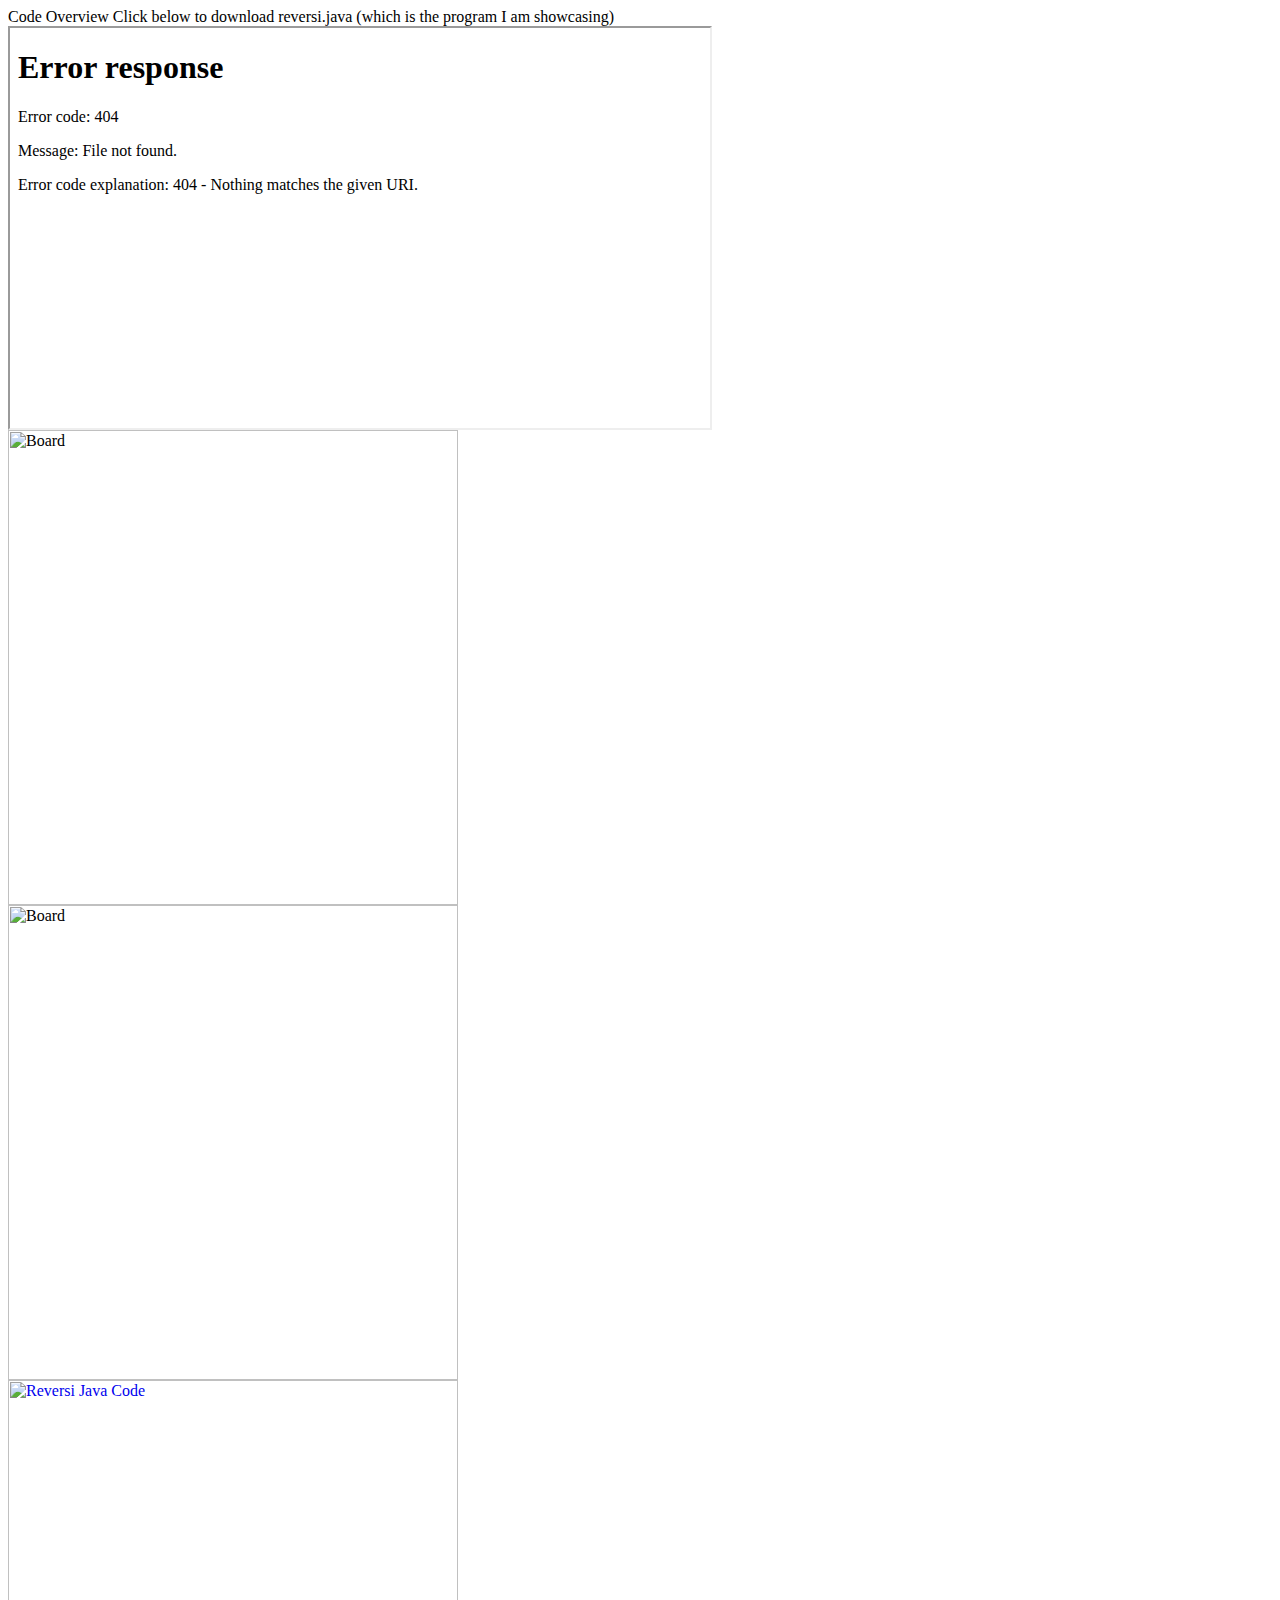
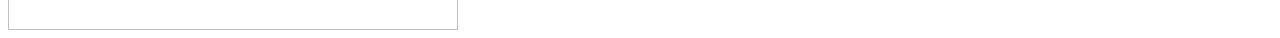
==== code.html @ 4d9885de "Add files via upload" ====
<html>
<header><link rel="stylesheet" href="css/styles.css"></header>

<body>
<p3>Code Overview</p3>
<p6>Click below to download reversi.java (which is the program I am showcasing)</p6>
<div id="frame2">
<iframe width="700" height="400" src="videos/codeOverview.mp4" >
</iframe></div>

<div id = "pic3">
<img src="pictures/codePic1.jpg" alt="Board" width="450" height="475"></div>

<div id = "pic4">
<img src="pictures/codePic2.jpg" alt="Board" width="450" height="475"></div>

<div id = "download">
<a href="reversiCode/reversi.java" download>
  <img src="pictures/downloadButton.jpg" alt="Reversi Java Code" width="450" height="250">
</a>
</div>
</body>
</html>
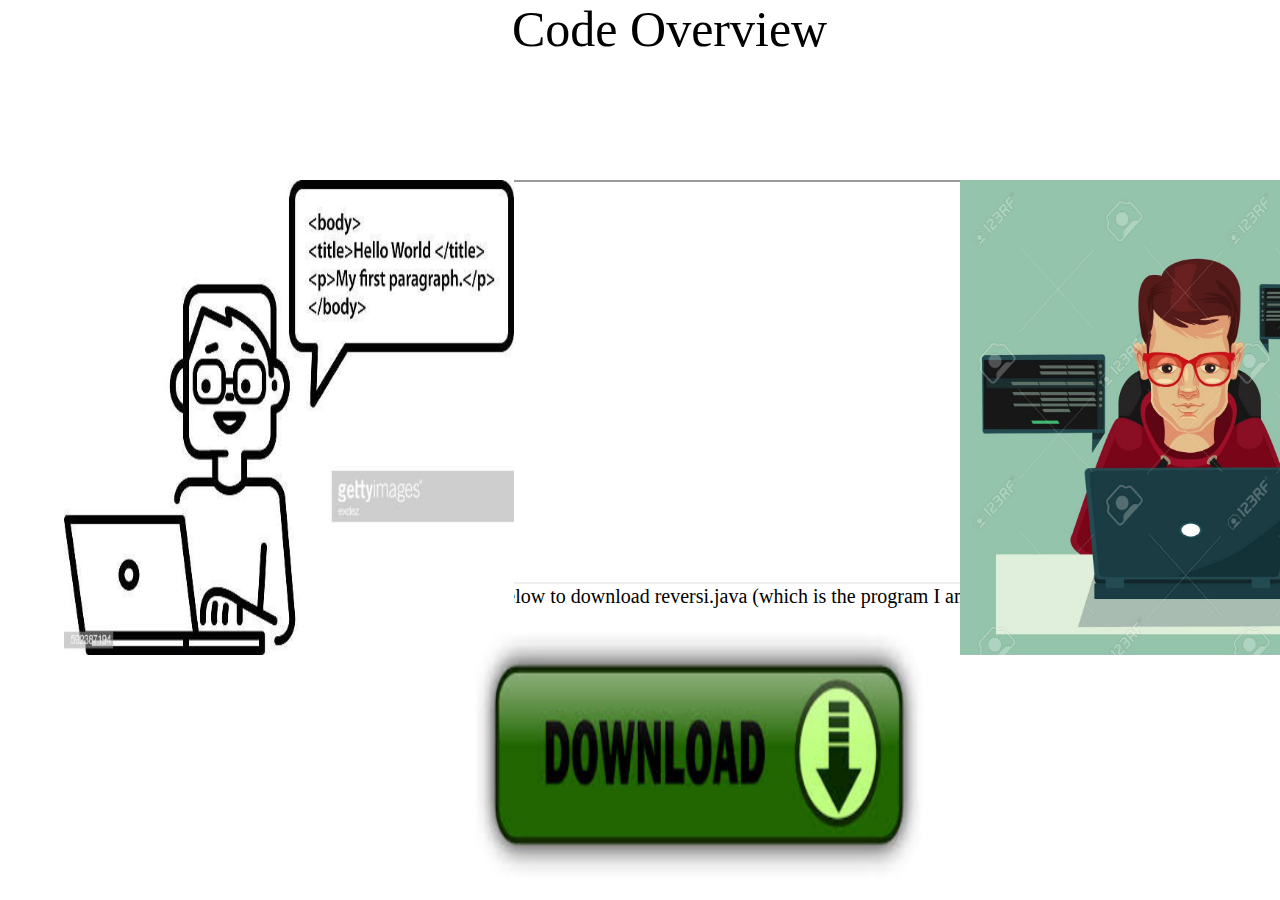
==== commit 2ff462e0: "Update code.html" ====
--- a/code.html
+++ b/code.html
@@ -5,7 +5,7 @@
 <p3>Code Overview</p3>
 <p6>Click below to download reversi.java (which is the program I am showcasing)</p6>
 <div id="frame2">
-<iframe width="700" height="400" src="videos/codeOverview.mp4" >
+<iframe width="700" height="400" src="https://www.youtube.com/embed/ODFKrXoSWFo" >
 </iframe></div>
 
 <div id = "pic3">
@@ -20,4 +20,4 @@
 </a>
 </div>
 </body>
-</html>+</html>
--- a/css/styles.css
+++ b/css/styles.css
@@ -0,0 +1,188 @@
+p1{
+position:absolute;
+left:43%;
+top:0%;
+font-size:50px;
+}
+p2
+{
+position:absolute;
+left:43%;
+top:15%;
+font-size:30px;
+font-style: italic;
+}
+p3{
+position:absolute;
+top:0%;
+left:40%;
+font-size:50px;
+}
+
+p4{
+position:absolute;
+top:0%;
+left:40%;
+font-size:50px;
+}
+p5{
+position:absolute;
+top:0%;
+left:40%;
+font-size:50px;
+}
+p6{
+
+position:absolute;
+top:65%;
+left:35%;
+font-size:20px;
+
+
+}
+#frame1{
+
+
+position:absolute;
+left:30%;
+top:20%;
+
+
+}
+#frame2{
+
+position:absolute;
+top:20%;
+left:33%;
+
+}
+#frame3{
+
+position:absolute;
+top:20%;
+left:33%;
+
+}
+
+
+#frame4{
+
+position:absolute;
+top:20%;
+left:33%;
+
+}
+
+
+#pic1{
+position:absolute;
+left:5%;
+top:20%;
+
+
+}
+#pic2{
+
+position:absolute;
+left:68%;
+top:20%;
+
+}
+#pic3{
+
+
+position:absolute;
+top:20%;
+left:5%;
+
+}
+#pic4{
+
+
+position:absolute;
+top:20%;
+left:75%;
+
+}
+#pic5{
+
+
+position:absolute;
+top:20%;
+left:5%;
+
+}
+
+#pic6{
+
+
+position:absolute;
+top:20%;
+left:75%;
+
+}
+#pic7{
+
+
+position:absolute;
+top:20%;
+left:5%;
+
+}
+#pic8{
+
+
+position:absolute;
+top:20%;
+left:75%;
+
+}
+#download{
+
+position:absolute;
+top:70%;
+left:37%;
+
+}
+#summary{
+
+position:absolute;
+left:30%;
+top:60%;
+}
+#link{
+
+position:absolute;
+left:40%;
+top:75%;
+
+}
+#pVp{
+position:absolute;
+left:20%;
+top:75%;
+
+
+}
+#pVc{
+position:absolute;
+left:60%;
+top:75%;
+
+
+}
+.button{
+
+color:blue;
+width:300px;
+height:250px;
+}
+
+
+
+
+
+
+
+
+
